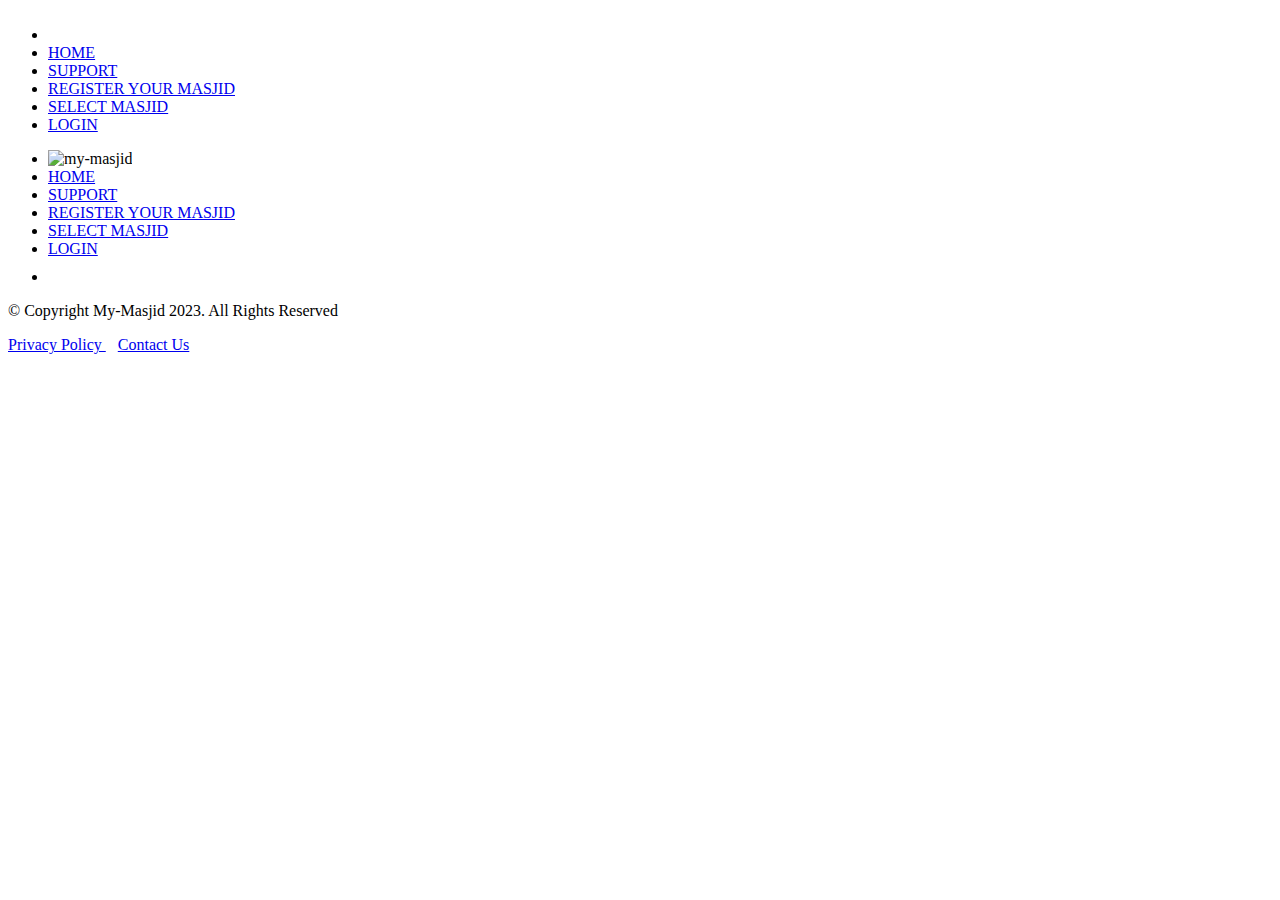
==== html/login.html @ 52d32528 "masjid" ====
<!DOCTYPE html>
<html lang="en">
<head>
    <meta charset="UTF-8">
    <meta name="viewport" content="width=device-width, initial-scale=1.0">
    <title>Register Your Masjid</title>
    <link rel="stylesheet" href="F:/masjid/css/login.css">
    <link rel="stylesheet" href="https://cdnjs.cloudflare.com/ajax/libs/font-awesome/6.6.0/css/all.min.css" integrity="sha512-Kc323vGBEqzTmouAECnVceyQqyqdsSiqLQISBL29aUW4U/M7pSPA/gEUZQqv1cwx4OnYxTxve5UMg5GT6L4JJg==" crossorigin="anonymous" referrerpolicy="no-referrer" />
</head>
<body>
    <header>
        <div class="header">
            <nav>
                <ul class="sidebar">
                    <li onclick="hideSidebar()"><a href="#"><svg xmlns="http://www.w3.org/2000/svg" height="24px"
                                viewBox="0 -960 960 960" width="24px" fill="#FFFFFF">
                                <path
                                    d="m256-200-56-56 224-224-224-224 56-56 224 224 224-224 56 56-224 224 224 224-56 56-224-224-224 224Z" />
                            </svg></a></li>
                    <li><a href="masjid.html">HOME</a></li>
                    <li><a href="support.html">SUPPORT</a></li>
                    <li><a href="register_your_masjid.html">REGISTER YOUR MASJID</a></li>
                    <li><a href="select_masjid.html">SELECT MASJID</a></li>
                    <li><a href="login.html">LOGIN</a></li>
                </ul>
                <ul>
                    <li><img id="logo" alt="my-masjid" src="F:/masjid/photos/logo.png"></li>
                    <li class="hideOnMobile"><a href="masjid.html">HOME</a></li>
                    <li class="hideOnMobile"><a href="support.html">SUPPORT</a></li>
                    <li class="hideOnMobile"><a href="register_your_masjid.html">REGISTER YOUR MASJID</a></li>
                    <li class="hideOnMobile"><a href="select_masjid.html">SELECT MASJID</a></li>
                    <li class="hideOnMobile"><a href="login.html">LOGIN</a></li>
                    <li class="menu-button" onclick="showSidebar()"><a href="#"><svg xmlns="http://www.w3.org/2000/svg"
                                height="24px" viewBox="0 -960 960 960" width="24px" fill="#FFFFFF">
                                <path d="M120-240v-80h720v80H120Zm0-200v-80h720v80H120Zm0-200v-80h720v80H120Z" />
                            </svg></a></li>
                </ul>
            </nav>
            <script>
                function showSidebar() {
                    const sidebar = document.querySelector('.sidebar')
                    sidebar.style.display = 'flex'
                }
                function hideSidebar() {
                    const sidebar = document.querySelector('.sidebar')
                    sidebar.style.display = 'none'
                }
            </script>
        </div>
    </header>
    <footer>
        <p>&copy; Copyright My-Masjid 2023. All Rights Reserved</p>
        <p><a href="#">Privacy Policy </a>&nbsp;&nbsp; <a href="#">Contact Us</a></p>
        <div class="social-icons">
            <a href="#" target="_blank">
                <i class="fa-brands fa-facebook"></i>
            </a>
            <a href="#" target="_blank">
                <i class="fa-brands fa-x-twitter"></i>
            </a>
            <a href="#" target="_blank">
                <i class="fa-brands fa-instagram"></i>
            </a>
            <a href="#" target="_blank">
                <i class="fa-brands fa-linkedin-in"></i>
            </a>
            <a href="#" target="_blank">
                <i class="fa-brands fa-youtube"></i>
            </a>
    
        </div>
    </footer>

</body>
</html>
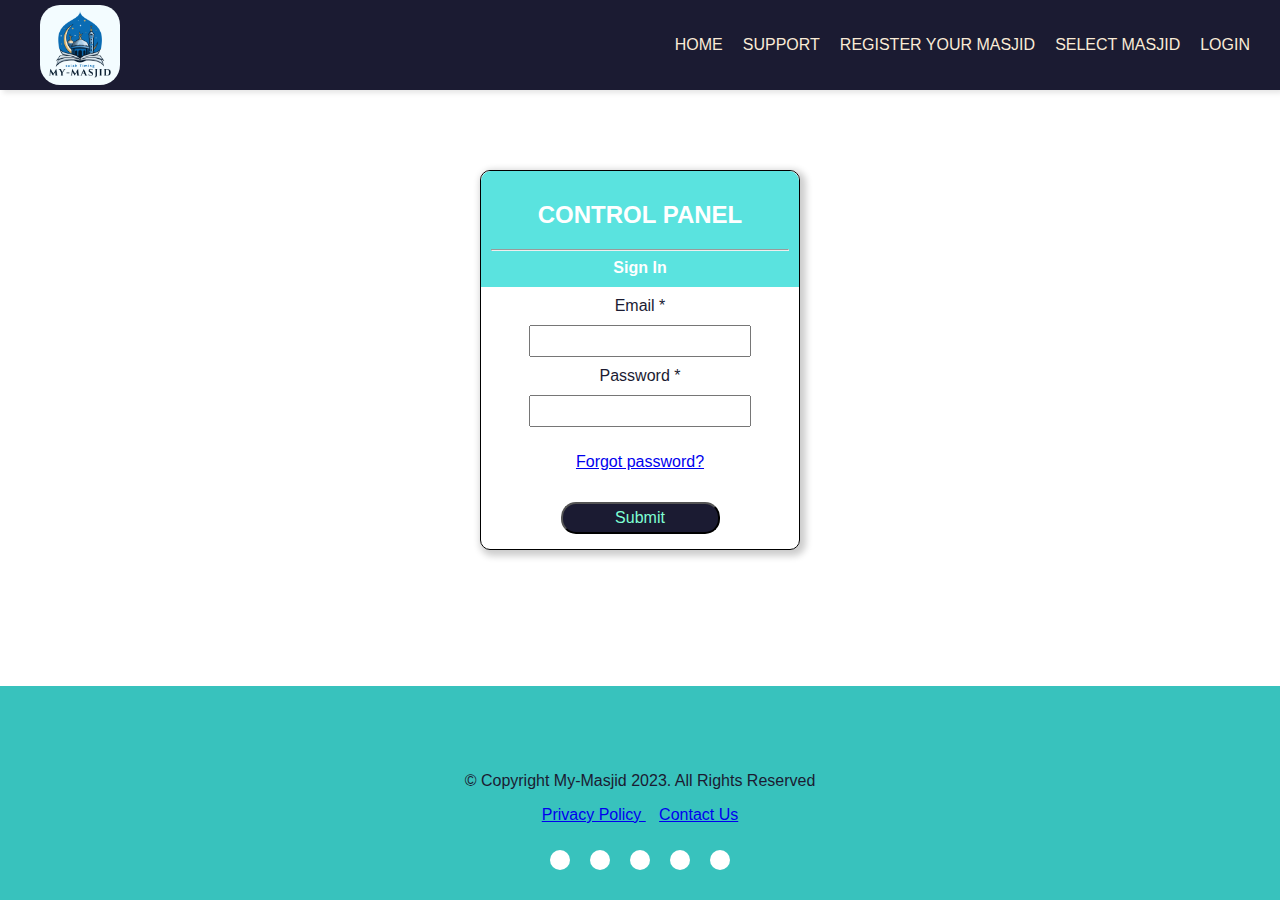
==== commit 42ce83a5: "masjid" ====
--- a/html/login.html
+++ b/html/login.html
@@ -1,12 +1,16 @@
 <!DOCTYPE html>
 <html lang="en">
+
 <head>
     <meta charset="UTF-8">
     <meta name="viewport" content="width=device-width, initial-scale=1.0">
     <title>Register Your Masjid</title>
-    <link rel="stylesheet" href="F:/masjid/css/login.css">
-    <link rel="stylesheet" href="https://cdnjs.cloudflare.com/ajax/libs/font-awesome/6.6.0/css/all.min.css" integrity="sha512-Kc323vGBEqzTmouAECnVceyQqyqdsSiqLQISBL29aUW4U/M7pSPA/gEUZQqv1cwx4OnYxTxve5UMg5GT6L4JJg==" crossorigin="anonymous" referrerpolicy="no-referrer" />
+    <link rel="stylesheet" href="../css/login.css">
+    <link rel="stylesheet" href="https://cdnjs.cloudflare.com/ajax/libs/font-awesome/6.6.0/css/all.min.css"
+        integrity="sha512-Kc323vGBEqzTmouAECnVceyQqyqdsSiqLQISBL29aUW4U/M7pSPA/gEUZQqv1cwx4OnYxTxve5UMg5GT6L4JJg=="
+        crossorigin="anonymous" referrerpolicy="no-referrer" />
 </head>
+
 <body>
     <header>
         <div class="header">
@@ -17,15 +21,15 @@
                                 <path
                                     d="m256-200-56-56 224-224-224-224 56-56 224 224 224-224 56 56-224 224 224 224-56 56-224-224-224 224Z" />
                             </svg></a></li>
-                    <li><a href="masjid.html">HOME</a></li>
+                    <li><a href="index.html">HOME</a></li>
                     <li><a href="support.html">SUPPORT</a></li>
                     <li><a href="register_your_masjid.html">REGISTER YOUR MASJID</a></li>
                     <li><a href="select_masjid.html">SELECT MASJID</a></li>
                     <li><a href="login.html">LOGIN</a></li>
                 </ul>
                 <ul>
-                    <li><img id="logo" alt="my-masjid" src="F:/masjid/photos/logo.png"></li>
-                    <li class="hideOnMobile"><a href="masjid.html">HOME</a></li>
+                    <li><img id="logo" alt="my-masjid" src="../photos/logo.png"></li>
+                    <li class="hideOnMobile"><a href="index.html">HOME</a></li>
                     <li class="hideOnMobile"><a href="support.html">SUPPORT</a></li>
                     <li class="hideOnMobile"><a href="register_your_masjid.html">REGISTER YOUR MASJID</a></li>
                     <li class="hideOnMobile"><a href="select_masjid.html">SELECT MASJID</a></li>
@@ -48,6 +52,25 @@
             </script>
         </div>
     </header>
+    <div class="control_panel">
+        <div class="form-container">
+            <form action="#">
+                <div class="heading">
+                    <h2>CONTROL PANEL</h2>
+                    <hr>
+                    <h5>Sign In</h5>
+                </div>
+                <label for="email">
+                    <legend>Email * </legend><input id="email" name="email" type="email" required />
+                </label>
+                <label for="password">
+                    <legend>Password * </legend><input id="password" name="password" type="password" required />
+                </label>
+                <p><a href="#">Forgot password?</a></p>
+                <a href="#"><input type="submit" value="Submit" id="submit"></a>
+            </form>
+        </div>
+    </div>
     <footer>
         <p>&copy; Copyright My-Masjid 2023. All Rights Reserved</p>
         <p><a href="#">Privacy Policy </a>&nbsp;&nbsp; <a href="#">Contact Us</a></p>
@@ -67,9 +90,11 @@
             <a href="#" target="_blank">
                 <i class="fa-brands fa-youtube"></i>
             </a>
-    
+
+
         </div>
     </footer>
 
 </body>
+
 </html>--- a/css/login.css
+++ b/css/login.css
@@ -0,0 +1,178 @@
+*{
+    box-sizing: border-box;
+  }
+  html,body{
+    width: 100vw;
+    height: 100vh;
+    padding: 0;
+    margin: 0;
+    overflow-x: hidden;
+  }
+  body {
+    background: #ffff;
+    color: #1b1b32;
+    font-family: Helvetica;
+    margin: 0;
+    display: flex;
+    flex-direction: column;
+  }
+  nav {
+    background-color: #1b1b32;
+    box-shadow: 3px 3px 5px rgba(0, 0, 0, 0.1);
+    padding-right: 20px;
+  }
+  nav ul{
+    width: 100%;
+    list-style: none;
+    display: flex;
+    justify-content: flex-end;
+    align-items: center;
+    margin:0;
+    
+  
+  }
+  nav li{
+    height: 90px;
+   
+  }
+  nav a{
+    height: 100%;
+    padding: 0 10px;
+    text-decoration: none;
+    display: flex;
+    align-items: center;
+    color: antiquewhite;
+  }
+  nav a:hover{
+    color:#27c4e8;
+  }
+  nav li:first-child{
+  justify-content: flex-start;
+  margin-right: auto;
+  text-align: center;
+  }
+  nav img {
+    margin-top: 5px;
+    width: 80px;
+    height: 80px;
+    border: 10px;
+    border-radius: 25%;
+  }
+  .sidebar{
+    position: fixed;
+    top: 0;
+    right: 0;
+    height: 100vh;
+    width: 500px;
+    z-index: 999;
+    background-color: #1b1b3245;
+    backdrop-filter: blur(10px);
+    box-shadow: -10px 0 10px rgba(0, 0, 0, 0.1);
+    display: none;
+    flex-direction: column;
+    align-items: flex-start ;
+    justify-content: flex-start;
+  }
+  .sidebar li{
+    width: 100%;
+  }
+  sidebar a{
+    width: 100%;
+  }
+  .menu-button{
+    display: none;
+  }
+  @media(max-width: 800px){
+    .hideOnMobile{
+      display: none;
+    }
+    .menu-button{
+      display: block;
+    }
+  } 
+  @media(max-width: 400px){
+  .sidebar{
+   width: 100%;
+  }
+  }
+  .form-container {
+    width: 25vw;
+  min-width: 300px;
+  min-height: auto;
+  margin: 10px auto;
+  border: 1px solid #000;
+  border-radius: 10px;
+  box-shadow: 3px 3px 7px 3px rgba(0, 0, 0, 0.2);
+  
+  }
+  form {
+    text-align: center;
+  }
+  .form-container input,.form-container a
+ {
+  padding: 5px;
+  margin: 10px 0 10px 0;
+  width: 70%;
+  min-height: 2em;
+  font-size: medium;
+}
+
+  form .heading
+{
+  background-color: rgb(90, 227, 223);
+  color: rgb(255, 255, 255);
+  text-align: center;
+  margin: 0;
+  padding: 10px;
+  border-top-left-radius: 10px;
+  border-top-right-radius: 10px;
+  margin-bottom: 10px;
+} 
+.control_panel{
+  width: 100vw;
+  height: 100vh;
+  align-self: center;
+  margin:70px ;
+}
+.heading h5{
+  font-size: medium;
+  margin: auto;
+}
+input[type="submit"]{
+  background-color: #1b1b32;
+  color: aquamarine;
+  border-radius: 15px;
+  margin: 15px;
+  width: 50%;
+}
+  footer{
+    background-color: rgb(56, 194, 189);
+    text-align: center;
+    width: 100%;
+    padding: 70px 30px 20px;
+  }
+  .social-icons{
+    display: flex;
+    justify-content: center;
+  }
+  .social-icons a{
+    text-decoration: none;
+    padding: 10px;
+    background-color: #fff;
+    margin: 10px;
+    border-radius: 60%;
+  
+  }
+  .social-icons a i{
+    font-size: 1.5em;
+    color: rgba(0, 0, 0, 0.9);
+    
+  }
+  .social-icons a:hover{
+    background-color: #111;
+    transition: 0.5s;
+  }
+  .social-icons a:hover i{
+    color: #fff;
+    transition: 0.5s;
+  }